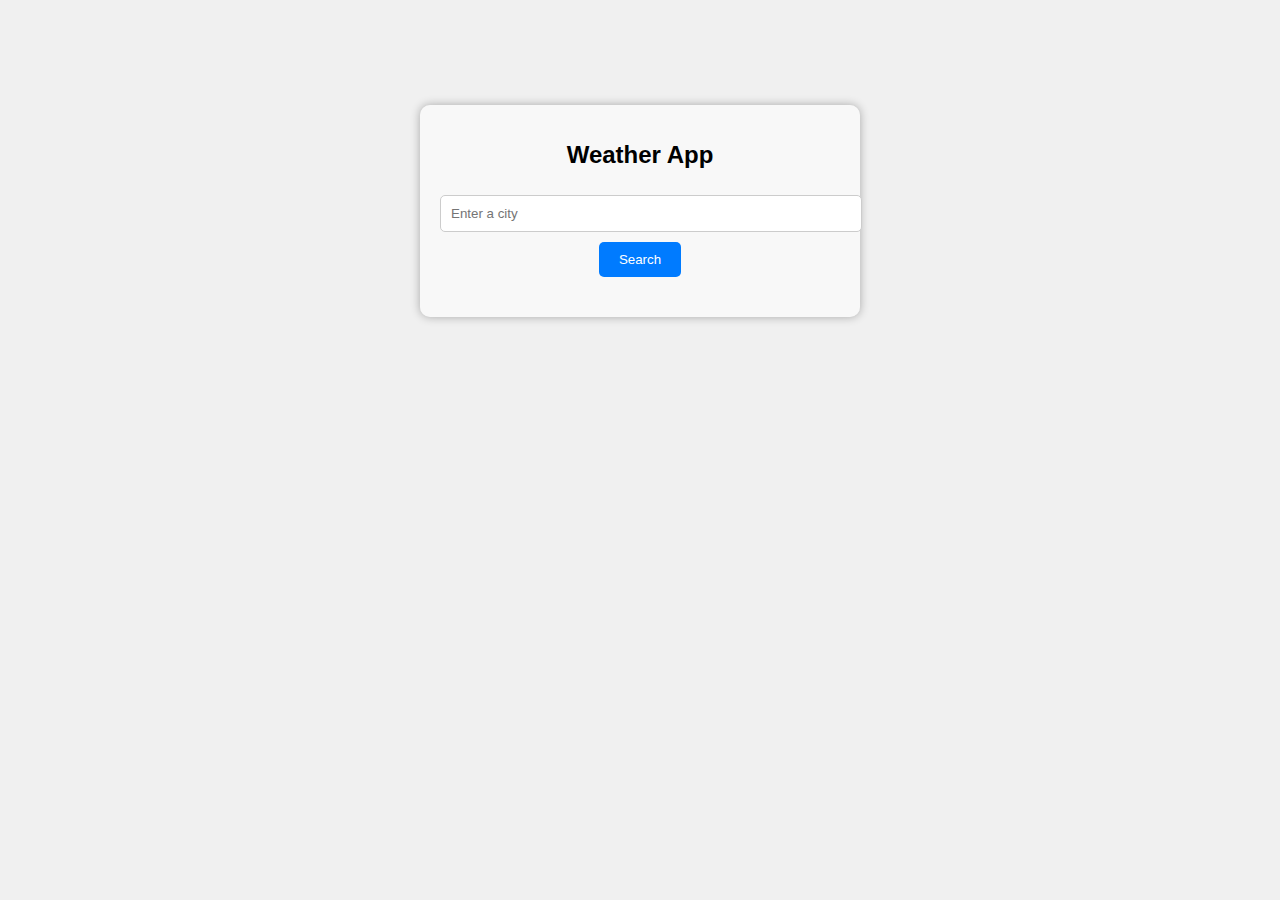
==== Weather Api/index.html @ 9a3264da "Initial Commit" ====
<!DOCTYPE html>
<html lang="en">
<head>
    <meta charset="UTF-8">
    <meta name="viewport" content="width=device-width, initial-scale=1.0">
    <title>Weather Api</title>
    <link rel="stylesheet" href="style.css">
</head>
<body>

    <div class="container">
        <h1>Weather App</h1>
        <input type="text" id="locationInput" placeholder="Enter a city">
        <button id="searchButton">Search</button>
        <div class="weather-info">
            <h2 id="location"></h2>
            <p id="temperature"></p>
            <p id="description"></p>
        </div>
    </div>
    </div>
    





  
    <script src="app.js"></script>
</body>
</html>
---- Weather Api/style.css ----
body {
    font-family: Arial, sans-serif;
    background-color: #f0f0f0;
}

.container {
    max-width: 400px;
    margin: 0 auto;
    text-align: center;
    padding: 20px;
    background-color: rgba(255, 255, 255, 0.5); /* Set the background color to be transparent */
    border-radius: 10px;
    box-shadow: 0 0 10px rgba(0, 0, 0, 0.3); /* Adjust the alpha value here for the box shadow transparency */
    margin-top: 105px;
}

h1 {
    font-size: 24px;
}

input[type="text"] {
    width: 100%;
    padding: 10px;
    margin: 10px 0;
    border: 1px solid #ccc;
    border-radius: 5px;
}

button {
    background-color: #007BFF;
    color: #fff;
    border: none;
    padding: 10px 20px;
    border-radius: 5px;
    cursor: pointer;
}

.weather-info {
    margin-top: 20px;
}
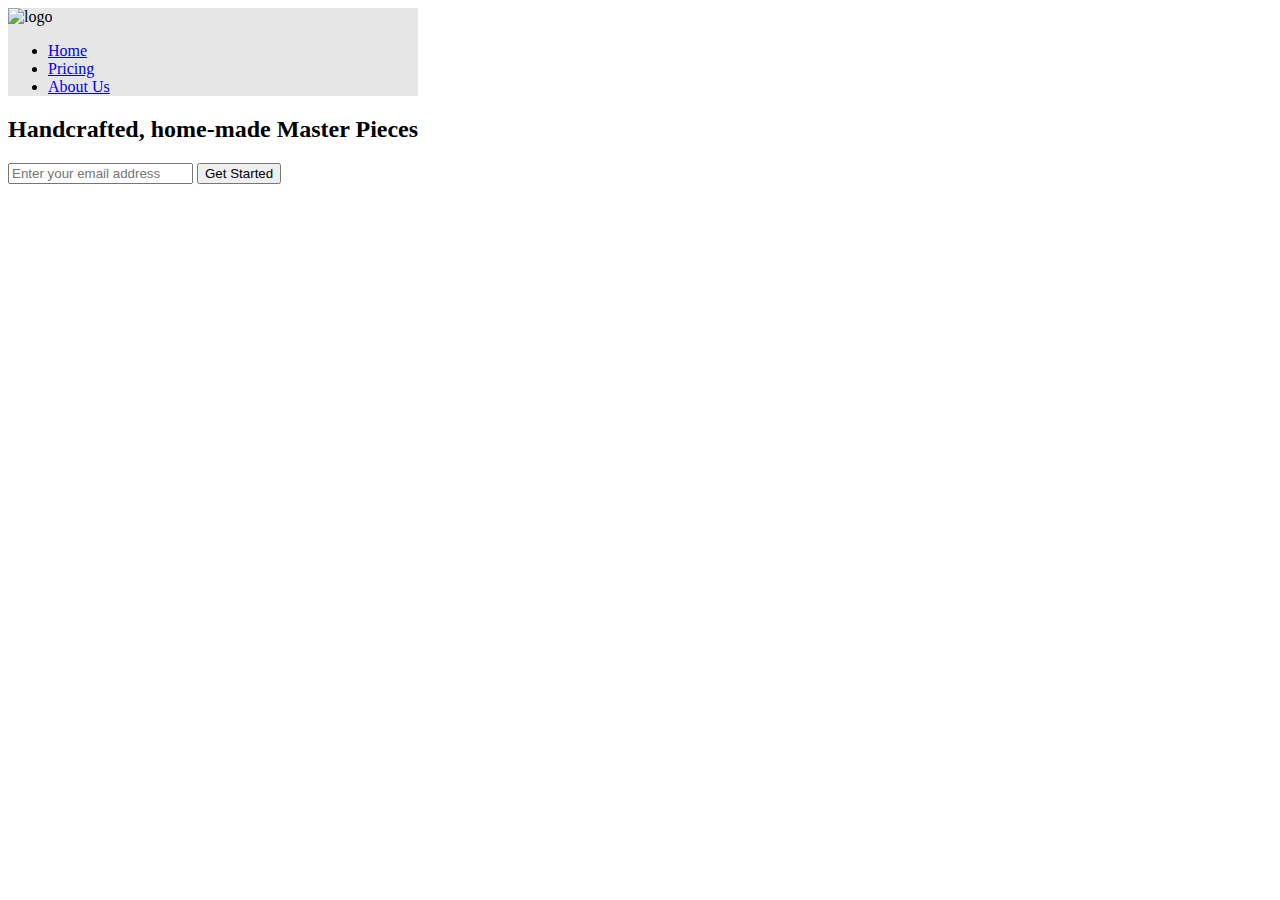
==== commit 799bcd1c: "Initial Commit" ====
--- a/Weather Api/index.html
+++ b/Weather Api/index.html
@@ -1,31 +1,46 @@
 <!DOCTYPE html>
 <html lang="en">
-<head>
-    <meta charset="UTF-8">
-    <meta name="viewport" content="width=device-width, initial-scale=1.0">
+  <head>
+    <meta charset="UTF-8" />
+    <meta name="viewport" content="width=device-width, initial-scale=1.0" />
     <title>Weather Api</title>
-    <link rel="stylesheet" href="style.css">
-</head>
-<body>
+    <link rel="stylesheet" href="style.css" />
+    <link
+      rel="stylesheet"
+      href="https://use.fontawesome.com/releases/v5.8.1/css/all.css"
+      integrity="sha384-50oBUHEmvpQ+1lW4y57PTFmhCaXp0ML5d60M1M7uH2+nqUivzIebhndOJK28anvf"
+      crossorigin="anonymous"
+    />
+  </head>
+  <body>
+    <header id="header">
+      <img
+        src="https://cdn.freecodecamp.org/testable-projects-fcc/images/product-landing-page-logo.png"
+        alt="logo"
+        id="header-img"
+      />
+      <nav id="nav-bar">
+        <ul>
+          <li><a href="#header" class="nav-link">Home</a></li>
+          <li><a href="#" class="nav-link">Pricing</a></li>
+          <li><a href="#footer" class="nav-link">About Us</a></li>
+        </ul>
+      </nav>
+    </header>
 
-    <div class="container">
-        <h1>Weather App</h1>
-        <input type="text" id="locationInput" placeholder="Enter a city">
-        <button id="searchButton">Search</button>
-        <div class="weather-info">
-            <h2 id="location"></h2>
-            <p id="temperature"></p>
-            <p id="description"></p>
-        </div>
-    </div>
-    </div>
-    
-
-
-
-
-
-  
-    <script src="app.js"></script>
-</body>
-</html>+    <section class="hero">
+      <h2>Handcrafted, home-made Master Pieces</h2>
+      <form id="form" action="https://www.freecodecamp.com/email-submit">
+        <input
+          type="email"
+          id="email"
+          name="email"
+          placeholder="Enter your email address"
+          required
+          autocomplete="off"
+        />
+        <input id="submit" type="submit" value="Get Started" class="btn" />
+      </form>
+    </section>
+  </body>
+</html>
--- a/Weather Api/style.css
+++ b/Weather Api/style.css
@@ -1,40 +1,9 @@
+
 body {
-    font-family: Arial, sans-serif;
-    background-color: #f0f0f0;
+    width: fit-content;
+    box-sizing: border-box;
 }
 
-.container {
-    max-width: 400px;
-    margin: 0 auto;
-    text-align: center;
-    padding: 20px;
-    background-color: rgba(255, 255, 255, 0.5); /* Set the background color to be transparent */
-    border-radius: 10px;
-    box-shadow: 0 0 10px rgba(0, 0, 0, 0.3); /* Adjust the alpha value here for the box shadow transparency */
-    margin-top: 105px;
+#header {
+    background-color: #e6e6e6;
 }
-
-h1 {
-    font-size: 24px;
-}
-
-input[type="text"] {
-    width: 100%;
-    padding: 10px;
-    margin: 10px 0;
-    border: 1px solid #ccc;
-    border-radius: 5px;
-}
-
-button {
-    background-color: #007BFF;
-    color: #fff;
-    border: none;
-    padding: 10px 20px;
-    border-radius: 5px;
-    cursor: pointer;
-}
-
-.weather-info {
-    margin-top: 20px;
-}
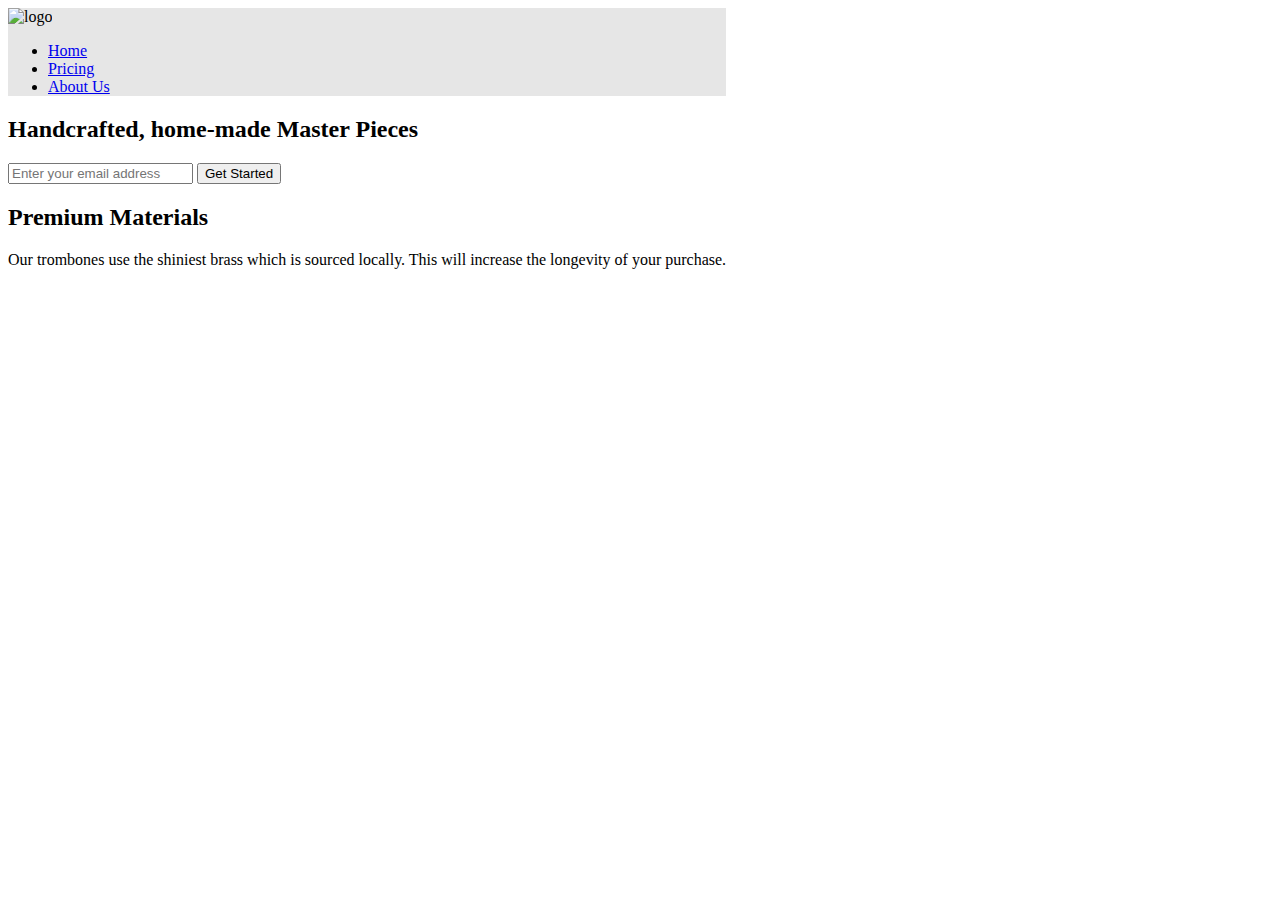
==== commit 1b632a14: "Initial Commit" ====
--- a/Weather Api/index.html
+++ b/Weather Api/index.html
@@ -8,8 +8,6 @@
     <link
       rel="stylesheet"
       href="https://use.fontawesome.com/releases/v5.8.1/css/all.css"
-      integrity="sha384-50oBUHEmvpQ+1lW4y57PTFmhCaXp0ML5d60M1M7uH2+nqUivzIebhndOJK28anvf"
-      crossorigin="anonymous"
     />
   </head>
   <body>
@@ -42,5 +40,10 @@
         <input id="submit" type="submit" value="Get Started" class="btn" />
       </form>
     </section>
+
+    <div class="container">
+      <h2>Premium Materials</h2>
+      <p>Our trombones use the shiniest brass which is sourced locally. This will increase the longevity of your purchase.</p>
+    </div>
   </body>
 </html>
